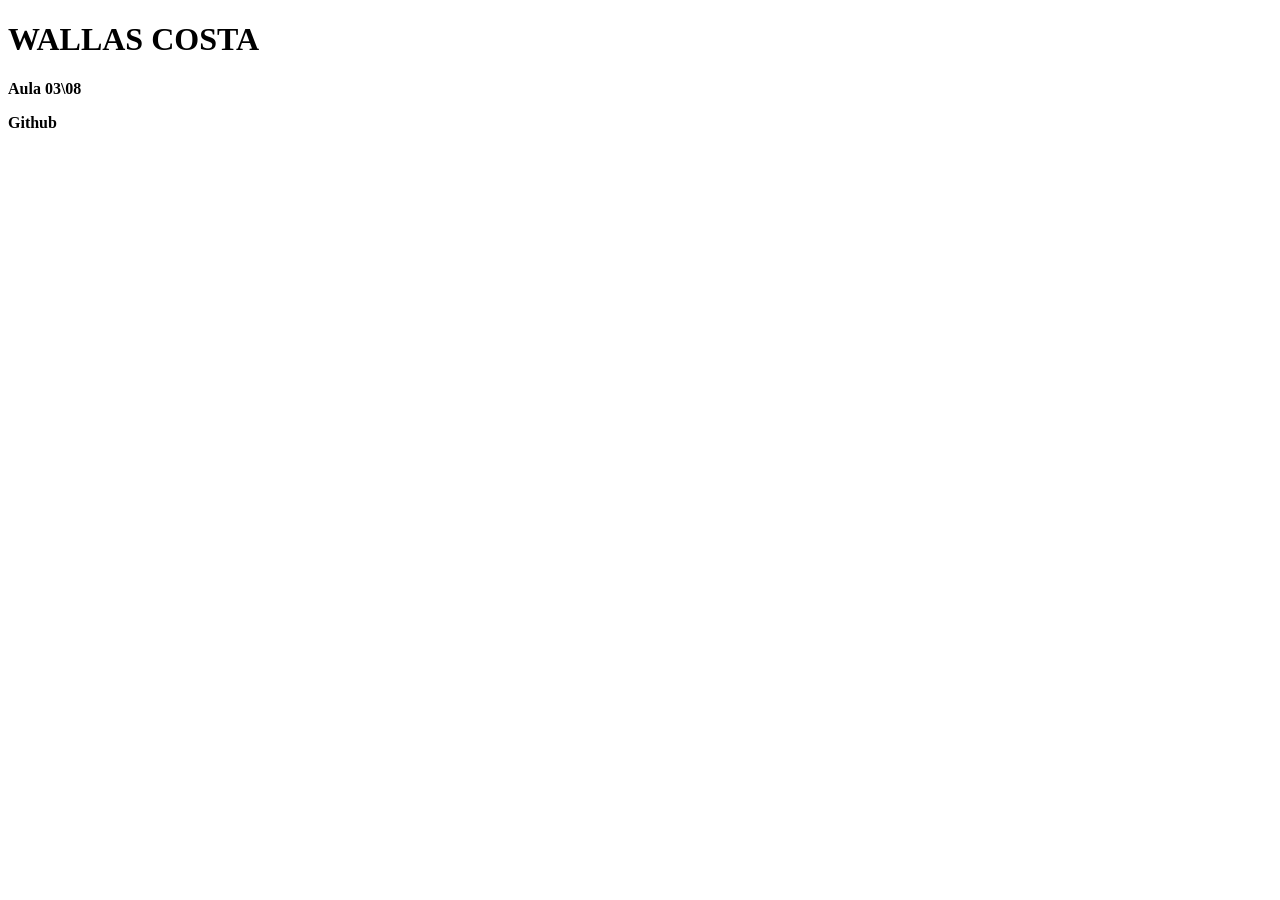
==== index.html @ 0085c96d "arquivo index.html tags b,p" ====
<!DOCTYPE html>
<html lang="en">
<head>
    <meta charset="UTF-8">
    <meta name="viewport" content="width=device-width, initial-scale=1.0">
    <title>CONTEÚDOS</title>
</head>
<body>
    <h1><b>WALLAS COSTA</h1>
    <p>Aula 03\08</p>
    <p>Github</p>
    
</body>
</html>
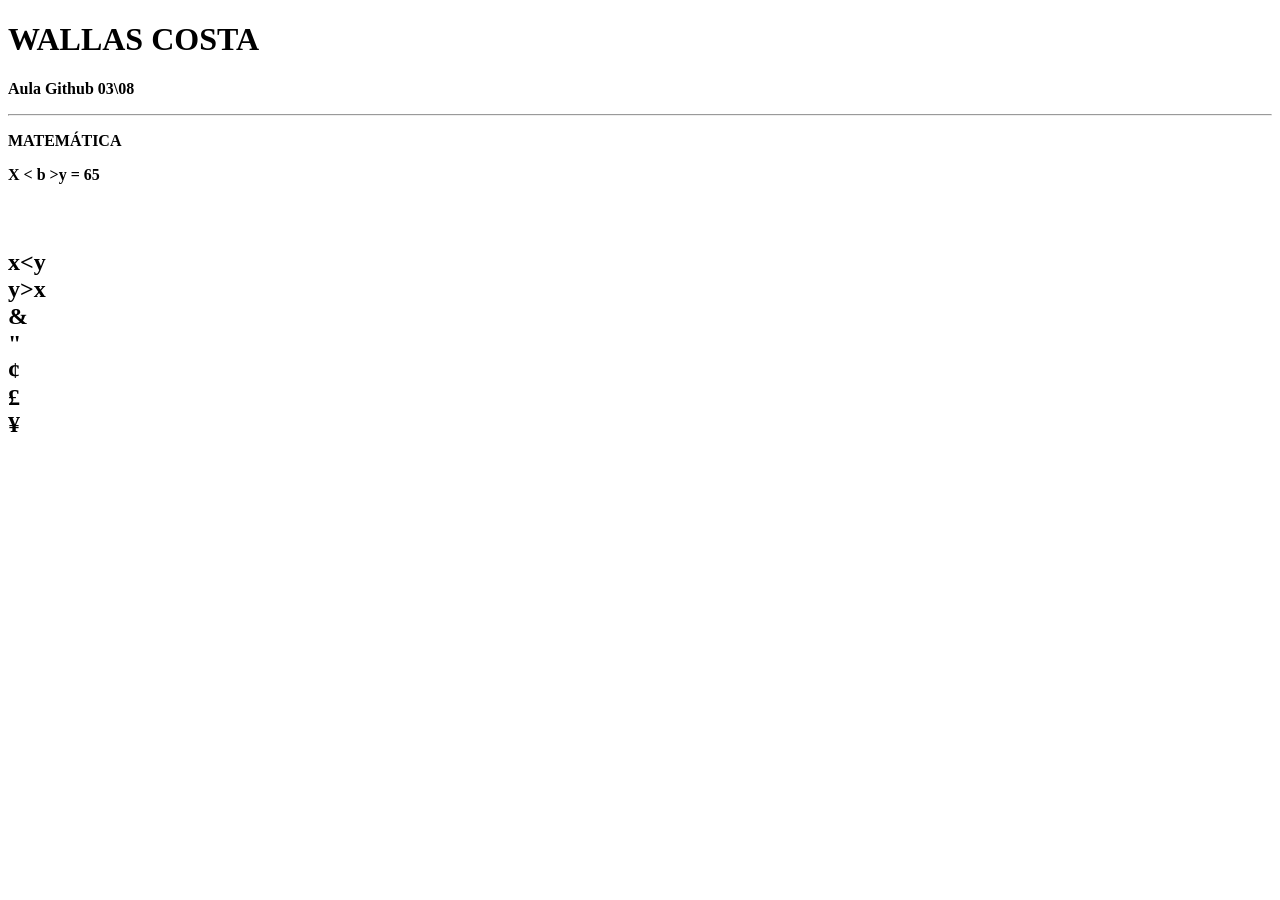
==== commit 00abcff8: "atualização" ====
--- a/index.html
+++ b/index.html
@@ -1,14 +1,28 @@
 <!DOCTYPE html>
 <html lang="en">
+
 <head>
     <meta charset="UTF-8">
     <meta name="viewport" content="width=device-width, initial-scale=1.0">
     <title>CONTEÚDOS</title>
 </head>
+
 <body>
     <h1><b>WALLAS COSTA</h1>
-    <p>Aula 03\08</p>
-    <p>Github</p>
+    <p>Aula Github 03\08</p>
+    <hr  />
+    <p>MATEMÁTICA</p>
+    X < b >y = 65
+    <br>&nbsp;
+    <h2><br>x&lt;y
+    <br>y&gt;x
+    <br>&amp;
+    <br>&quot;
+    <br>&cent;
+    <br>&pound;
+    <br>&yen;
+    </h2>
     
 </body>
+
 </html>
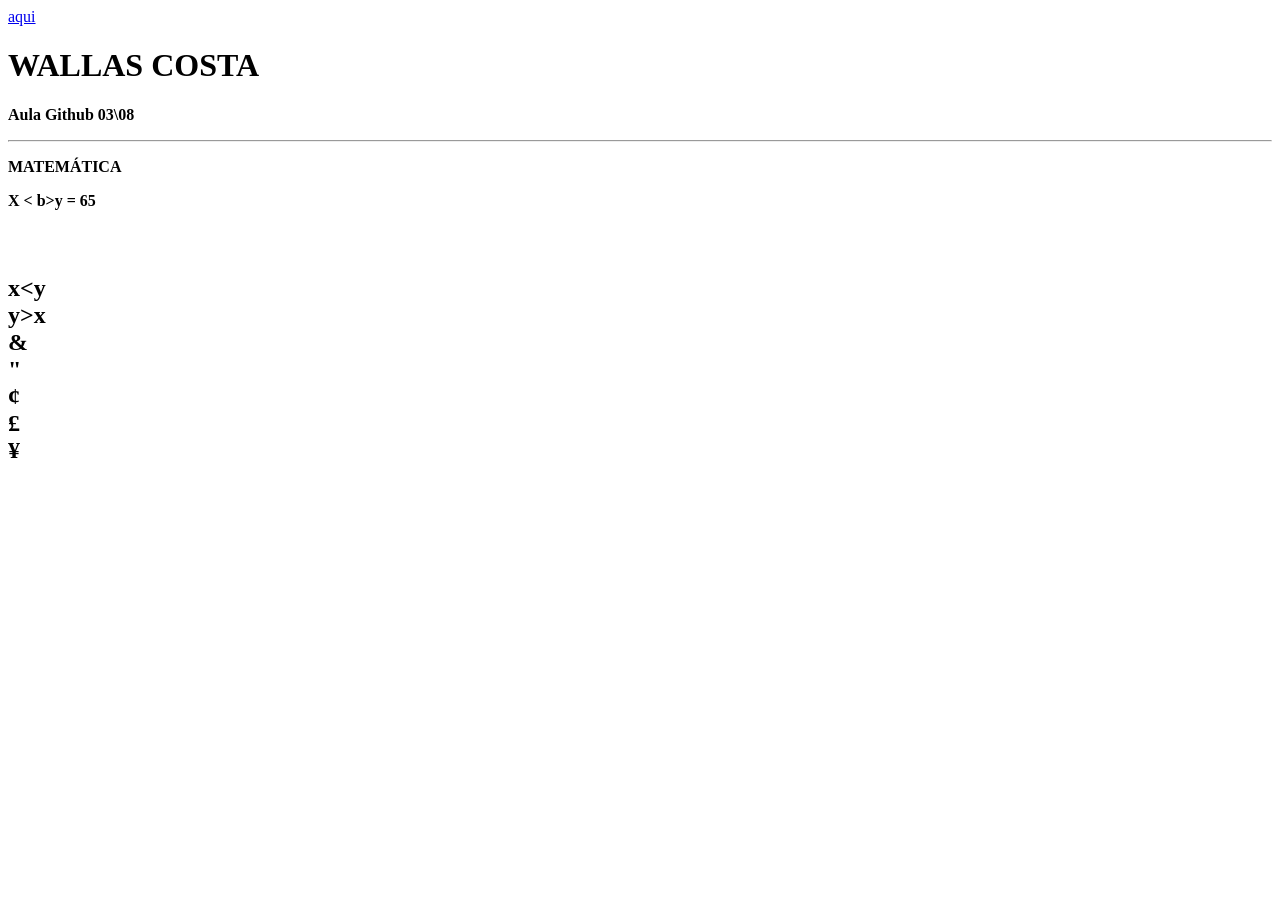
==== commit 07cb8d79: "atualizacao" ====
--- a/index.html
+++ b/index.html
@@ -8,21 +8,22 @@
 </head>
 
 <body>
+    <a href="index1.html">aqui</a>
     <h1><b>WALLAS COSTA</h1>
     <p>Aula Github 03\08</p>
-    <hr  />
+    <hr />
     <p>MATEMÁTICA</p>
-    X < b >y = 65
-    <br>&nbsp;
-    <h2><br>x&lt;y
-    <br>y&gt;x
-    <br>&amp;
-    <br>&quot;
-    <br>&cent;
-    <br>&pound;
-    <br>&yen;
-    </h2>
-    
+    X < b>y = 65
+        <br>&nbsp;
+        <h2><br>x&lt;y
+            <br>y&gt;x
+            <br>&amp;
+            <br>&quot;
+            <br>&cent;
+            <br>&pound;
+            <br>&yen;
+        </h2>
+
 </body>
 
 </html>
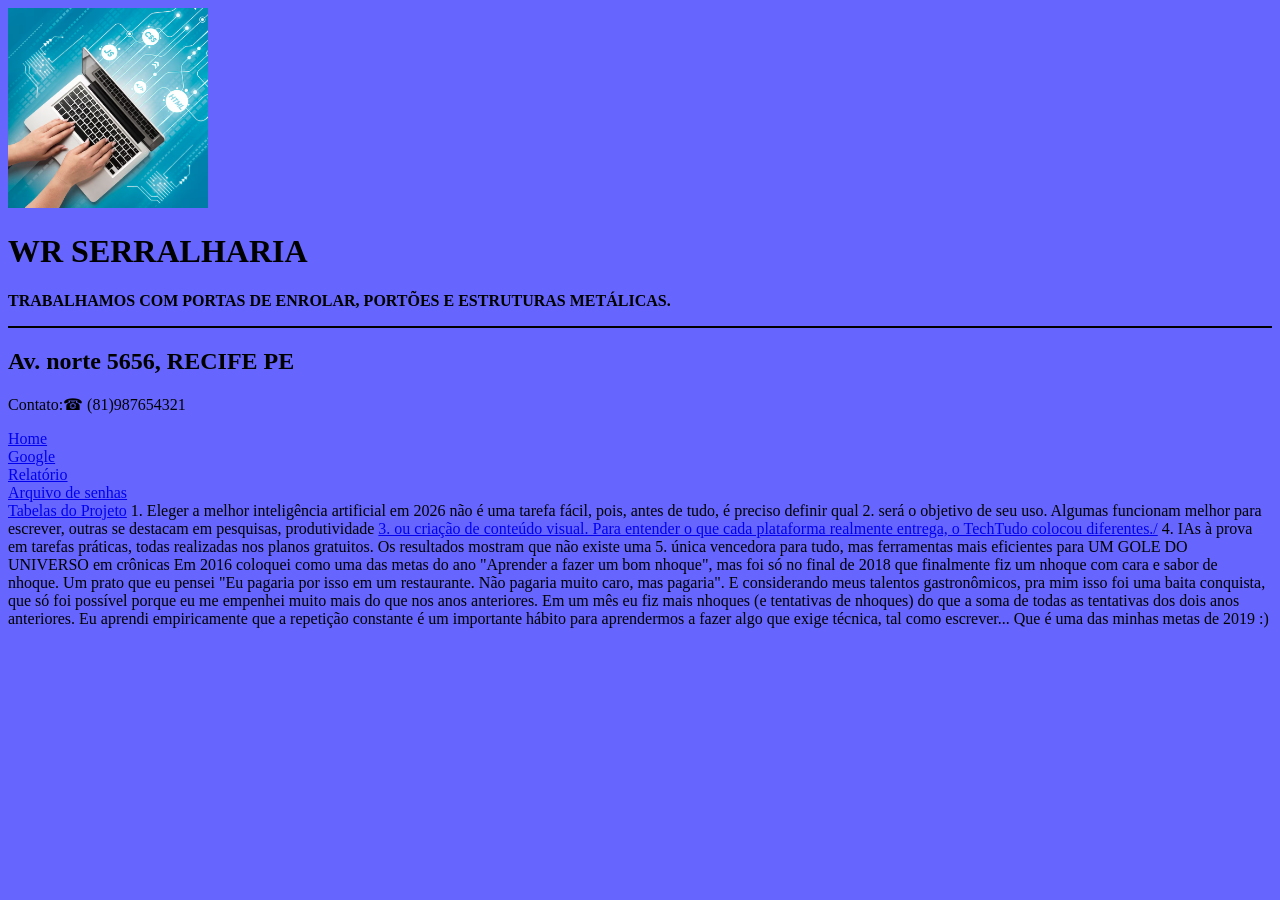
==== commit 379cc037: "inserção de imagem com link e tabelas com rolspan e colspan" ====
--- a/index.html
+++ b/index.html
@@ -4,26 +4,41 @@
 <head>
     <meta charset="UTF-8">
     <meta name="viewport" content="width=device-width, initial-scale=1.0">
-    <title>CONTEÚDOS</title>
+    <title>TESTE</title>
 </head>
 
-<body>
-    <a href="index1.html">aqui</a>
-    <h1><b>WALLAS COSTA</h1>
-    <p>Aula Github 03\08</p>
-    <hr />
-    <p>MATEMÁTICA</p>
-    X < b>y = 65
-        <br>&nbsp;
-        <h2><br>x&lt;y
-            <br>y&gt;x
-            <br>&amp;
-            <br>&quot;
-            <br>&cent;
-            <br>&pound;
-            <br>&yen;
-        </h2>
+<body bgcolor="#6666ff">
+    <a href="index.html"> <img src="icone/programação.avif" alt="icone de conexão remota" height="200px"></a>
+    <h1>WR SERRALHARIA</h1>
+    <p><b>TRABALHAMOS COM PORTAS DE ENROLAR, PORTÕES E ESTRUTURAS METÁLICAS. </b></p>
+    <hr color="#000000">
+    <h2>Av. norte 5656, RECIFE PE </h2>
+    <p>Contato:&#9742; (81)987654321</p>
+    <a href="index.html">Home</a><br>
+    <a href="https://www.google.com" target="_blank">Google</a><br>
+    <a href="controller/bd.html">Relatório</a><br>
+    <a href="controller/cripto/password.html">Arquivo de senhas</a><br>
+    <a href="tabela.html">Tabelas do Projeto</a>
 
+    1. Eleger a melhor inteligência artificial em 2026 não é uma tarefa fácil, pois, antes de tudo, é preciso definir
+    qual
+    2. será o objetivo de seu uso. Algumas funcionam melhor para escrever, outras se destacam em pesquisas,
+    produtividade
+    <a href="EXEMPLOS">3. ou criação de conteúdo visual. Para entender o que cada plataforma realmente
+        entrega, o TechTudo colocou diferentes./<a>
+            4. IAs à prova em tarefas práticas, todas realizadas nos planos gratuitos. Os resultados mostram que não
+            existe
+            uma
+            5. única vencedora para tudo, mas ferramentas mais eficientes para
+            UM GOLE DO UNIVERSO
+            em crônicas
+            Em 2016 coloquei como uma das metas do ano "Aprender a fazer um bom nhoque", mas foi só no final de 2018 que
+            finalmente fiz um nhoque com cara e sabor de nhoque. Um prato que eu pensei "Eu pagaria por isso em um
+            restaurante. Não pagaria muito caro, mas pagaria". E considerando meus talentos gastronômicos, pra mim isso
+            foi uma baita conquista, que só foi possível porque eu me empenhei muito mais do que nos anos anteriores. Em
+            um mês eu fiz mais nhoques (e tentativas de nhoques) do que a soma de todas as tentativas dos dois anos
+            anteriores. Eu aprendi empiricamente que a repetição constante é um importante hábito para aprendermos a
+            fazer algo que exige técnica, tal como escrever... Que é uma das minhas metas de 2019 :)
 </body>
 
 </html>
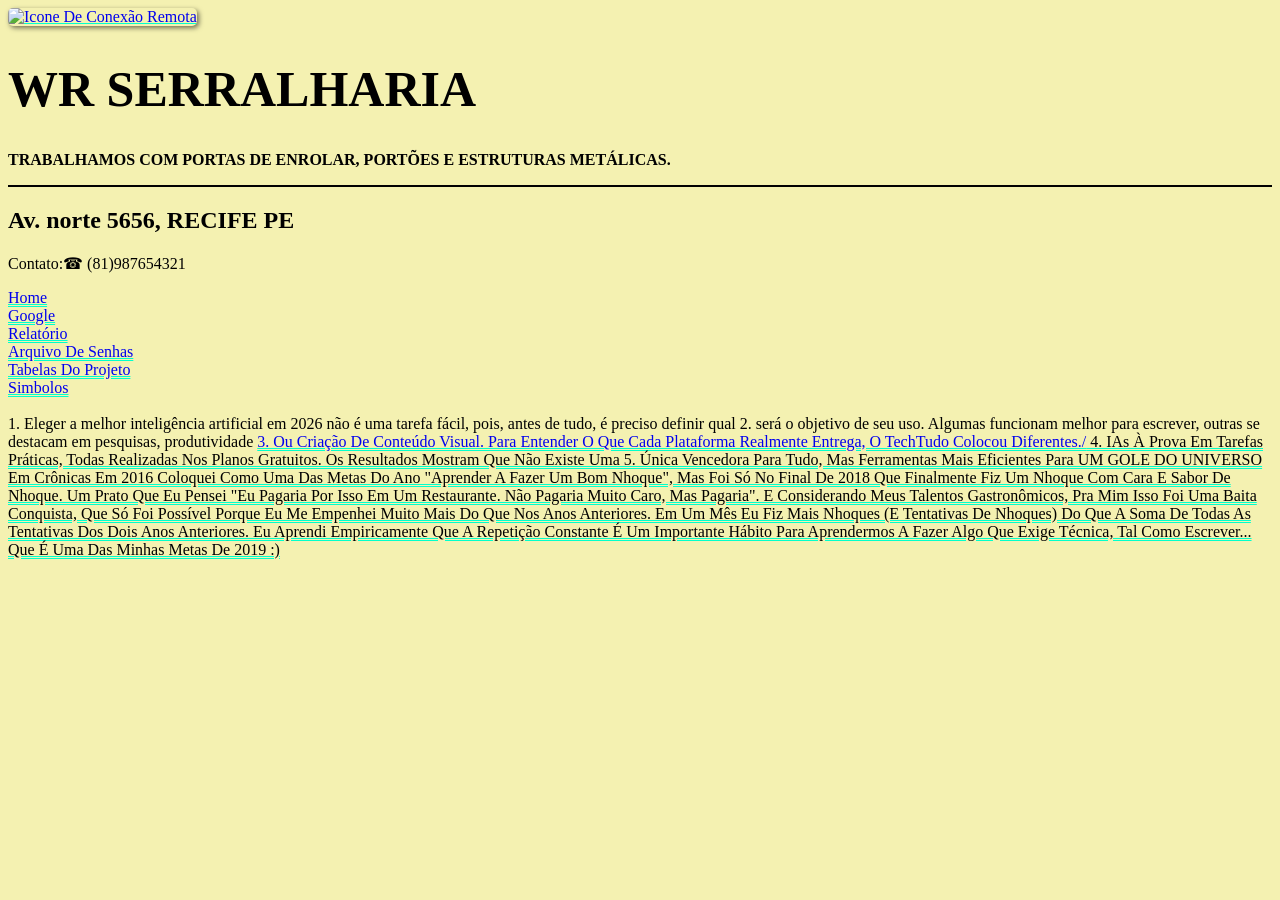
==== commit 23999bb9: "Atividade dia 30.09" ====
--- a/index.html
+++ b/index.html
@@ -5,10 +5,11 @@
     <meta charset="UTF-8">
     <meta name="viewport" content="width=device-width, initial-scale=1.0">
     <title>TESTE</title>
+    <link rel="stylesheet" href="style.css">
 </head>
 
 <body bgcolor="#6666ff">
-    <a href="index.html"> <img src="icone/programação.avif" alt="icone de conexão remota" height="200px"></a>
+    <a href="index.html"> <img src="icone/programação.jpg" alt="icone de conexão remota" height="200px"></a>
     <h1>WR SERRALHARIA</h1>
     <p><b>TRABALHAMOS COM PORTAS DE ENROLAR, PORTÕES E ESTRUTURAS METÁLICAS. </b></p>
     <hr color="#000000">
@@ -18,8 +19,8 @@
     <a href="https://www.google.com" target="_blank">Google</a><br>
     <a href="controller/bd.html">Relatório</a><br>
     <a href="controller/cripto/password.html">Arquivo de senhas</a><br>
-    <a href="tabela.html">Tabelas do Projeto</a>
-
+    <a href="tabela.html">Tabelas do Projeto</a> </br>
+    <a href="index1.html">Simbolos</a> <br> <br>
     1. Eleger a melhor inteligência artificial em 2026 não é uma tarefa fácil, pois, antes de tudo, é preciso definir
     qual
     2. será o objetivo de seu uso. Algumas funcionam melhor para escrever, outras se destacam em pesquisas,
--- a/style.css
+++ b/style.css
@@ -0,0 +1,73 @@
+h1 {
+    color: rgb(0, 0, 0);
+    font-size: 50px;
+}
+
+p.italico {
+    color: hsla(0, 26%, 81%, 0.844);
+    text-align: justify;
+    text-indent: 50px;
+    font-family: 'arial', helvetica, sans-serif;
+    font-style: italic;
+    font-size: 1em;
+}
+
+p.normal {
+    color: hsla(61, 90%, 52%, 0.844);
+    text-align: justify;
+    text-indent: 50px;
+    font-family: 'arial', helvetica, sans-serif;
+    font-size: 1em;
+}
+body {
+    background-color: rgb(244,241,177);
+    background-image:url() ;
+    background-repeat: no-repeat;
+    background-position: center;
+    background-size: cover;
+    background-attachment: fixed;
+
+}
+
+a {
+    text-decoration: underline double #02ffcc;
+    text-transform: capitalize;
+    display: inline;
+
+}
+
+a:hover {
+    color: #f0f;
+}
+
+li.nordenada {
+    list-style-image: url("https://cdn-icons-png.flaticon.com/512/32/32195.png");
+}
+
+li.ordenada {
+    list-style-type: upper-alpha;
+}
+
+table,th,td {
+    border: 4px solid black;
+    width: 70%;
+    height: 50%;
+    padding: 20px;
+   
+}
+
+table {
+    margin: 0 auto;
+}
+
+.centralizado {
+    text-align: center;
+}
+
+img {
+    width: 180px;
+    height: 180px;
+    border-radius: 5px;
+    box-shadow: 2px 2px 5px rgba(0, 0, 0, 0.534);
+
+}
